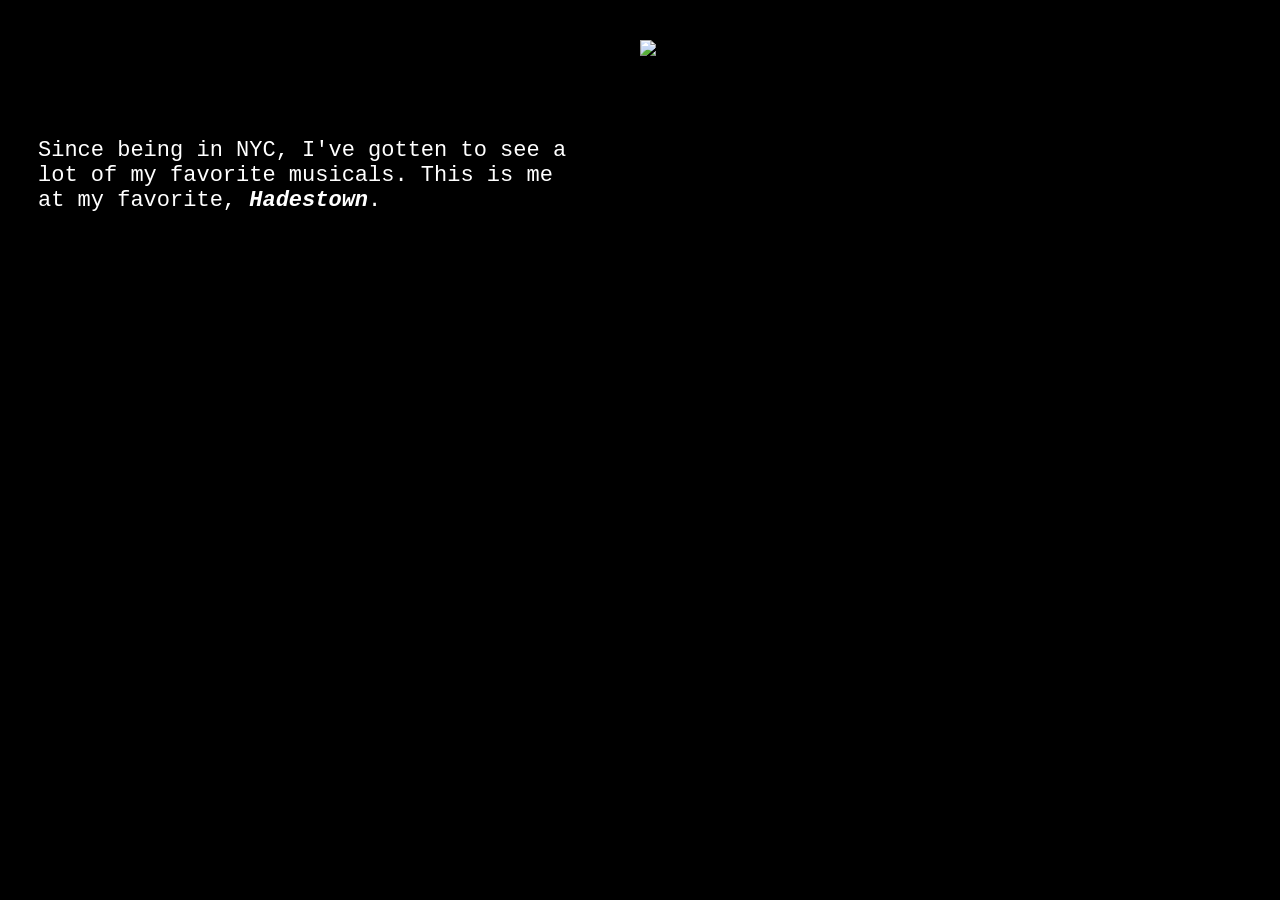
==== page2.html @ 4bd6c5a9 "Add pages" ====
<!DOCTYPE html>
<html lang="en">
    <head>
        <meta charset="UTF-8">
        <meta name="viewport" content="width=device-width, initial-scale=1.0">
        <meta http-equiv="X-UA-Compatible" content="ie=edge">
        <title>Musicals</title>
        <link rel="stylesheet" href="getmoney.css">
    </head>
    <body id="page2">
        <div class="split">
            <div style="width: 90%; padding-top: 100px;">
                <span class="type" id="paragraph">
                    Since being in NYC, I've gotten to see
                    a lot of my favorite musicals. This is me at my favorite, <b><i>Hadestown</i></b>.
                </span>
            </div>
            <a href="index.html"><img src="images/hadestown.jpg"></a>
        </div>
    </body>
    <script src="afile.js"></script>
</html>
---- getmoney.css ----
/* SOURCES:

    Typewriter Effect--
    https://css-tricks.com/snippets/css/typewriter-effect/ 
    https://dev.to/afif/a-multi-line-css-only-typewriter-effect-3op3
*/


html {
    padding-top: 10px;
    display: flex;
    justify-content: center;
    font-family: "Courier New", monospace;
    font-weight: 500;
    padding:20px;
    color:#ffffff;
    background-color: black;
    text-align: left;
    font-size: 22px;
}

/* TypeWriter */

.type {
  color:#0000;
  background:
    linear-gradient(-90deg,#ffffff 3px,#0000 0) 10px 0,
    linear-gradient(#ffffff 0 0) 0 0;
  background-size:calc(var(--n)*1ch) 200%;
  background-clip:padding-box,text;
  background-repeat:no-repeat;
  animation: 
   b 1s infinite steps(1),   
   t calc(var(--n)*.05s) steps(var(--n)) forwards;
}

@keyframes t{
  from {background-size:0 200%}
}
@keyframes b{
  50% {background-position:0 -100%,0 0}
}

/* grid */
.split {
  display: grid;
  grid-template-columns: 50% 50%;
  margin: auto;
  padding: 10px;
}

.split img {
  width: 70%;
  object-fit: cover;
}

#page4 {
  justify-content: center;
  text-align: center;
  img {
    width: 90%;
    object-fit: cover;
  }
  .type {
    position: absolute;
    top: 50px;
  }
}

#home {
  justify-content: center;

  /* text-align: center; */
  padding-top: 10px;
  #tallJar {
    width: 800px;
    object-fit: cover;
  }
  #ff1 {
    width: 20px;
    position: absolute;
    top: 150px;
    padding: 10px;
  }
}
.trifold {
  justify-content: center;
  display: grid;
  grid-template-columns: 200px 800px 200px;
  margin: auto;
  padding: 5px;
  .rightTri {
    padding-top: 350px;
    /* text-align: left; */
  }
  .leftTri {
    padding-top: 50px;
  }
  .imgDiv {
    padding-top:80px;
  }
}

#page2 {
  background-image: url('images/image1.gif');
  background-repeat: no-repeat;
  object-fit: cover;
  background-size: 900px;
}
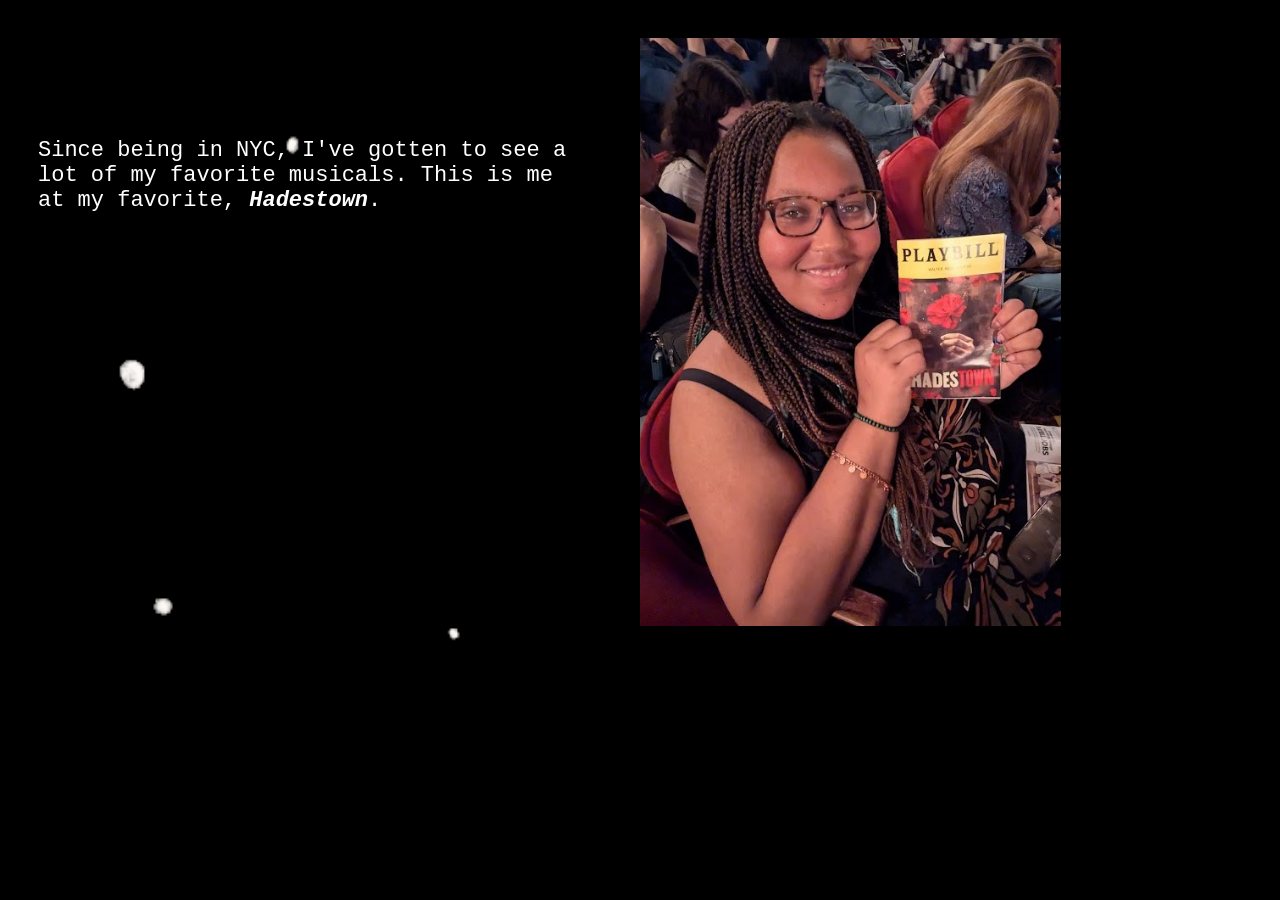
==== commit 4529ec95: "Added more images and changed js file name" ====
--- a/page2.html
+++ b/page2.html
@@ -18,5 +18,5 @@
             <a href="index.html"><img src="images/hadestown.jpg"></a>
         </div>
     </body>
-    <script src="afile.js"></script>
+    <script src="fireflies.js"></script>
 </html>
